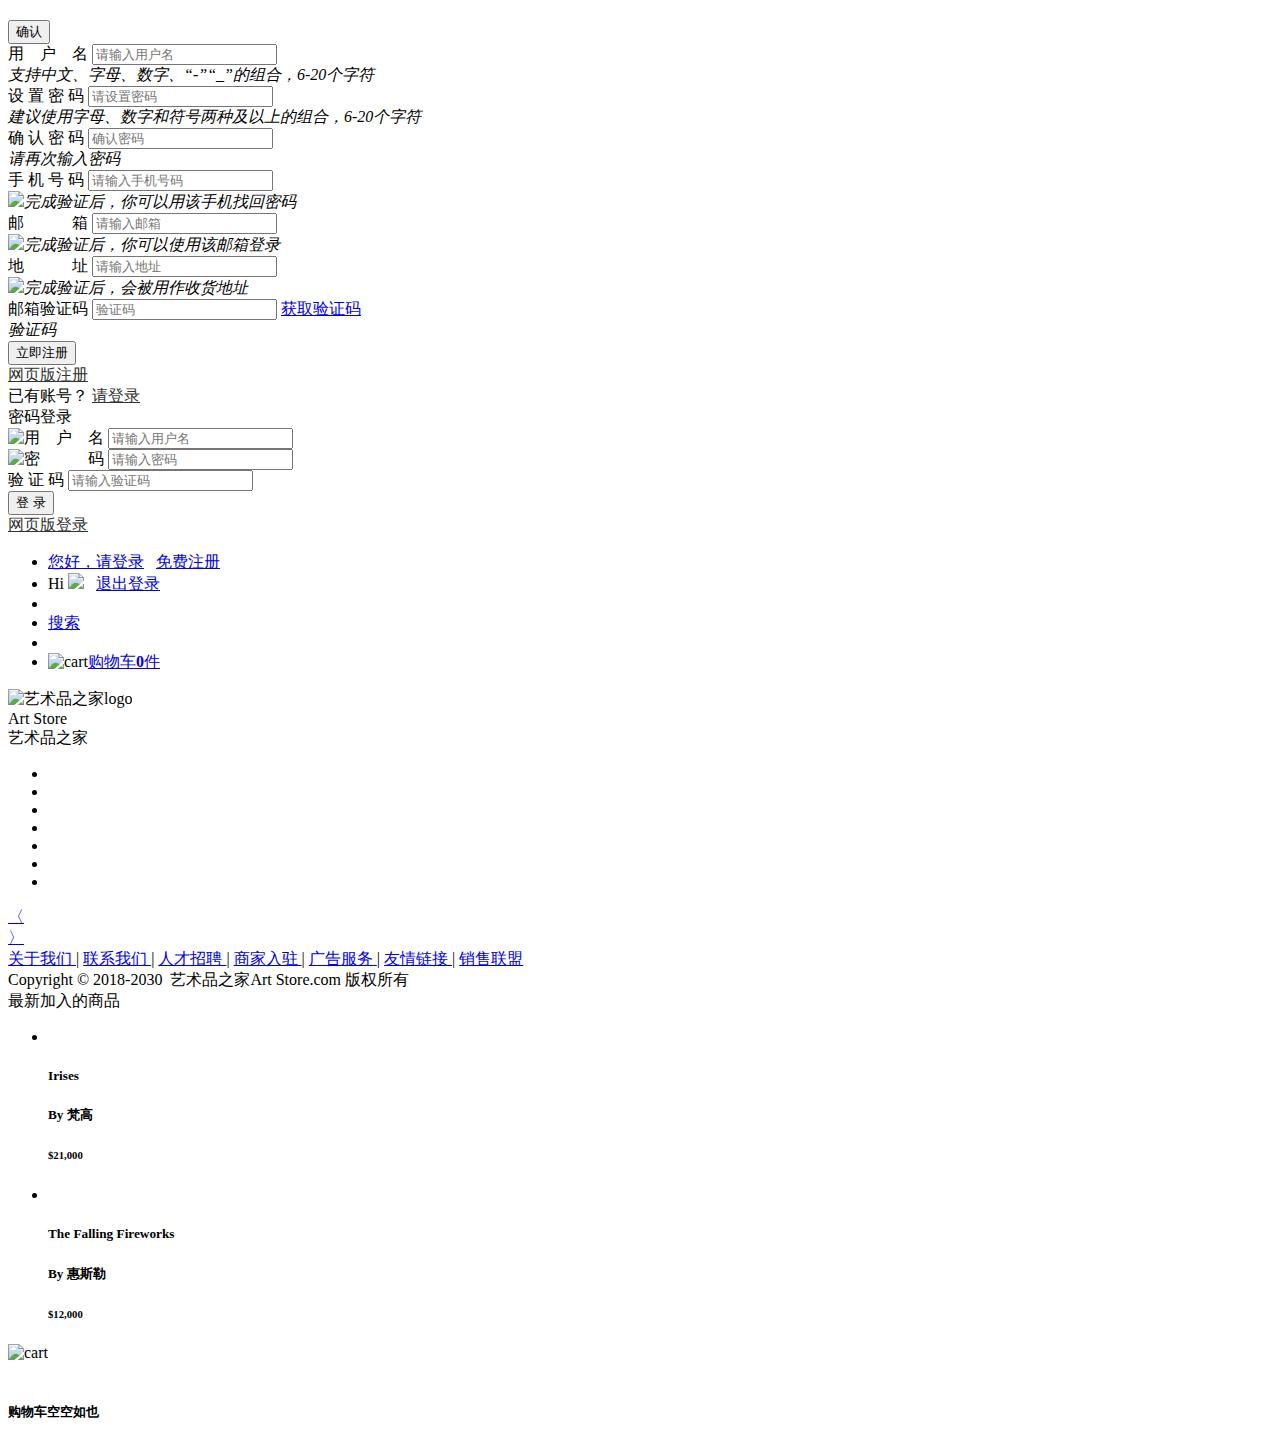
==== index.html @ ba3a552c "Add files via upload" ====
<!DOCTYPE html>
<html>
<head>
    <meta charset="utf-8">
    <meta http-equiv="X-UA-Compatible" content="IE=Edge"/>
    <meta name="keywords" content="中外艺术品"/>
    <meta name="description" content="艺术品之家（Art Store），为用户提供各类精美手工艺术品、创意生活用品、名人画作等，为您带来全新的创意购物体验。">
    <title>艺家 Art Store</title>
    <link rel="icon" href="templates/img/web_img/favicon.ico"/>
    <link rel="stylesheet" href="templates/css/main.css">
    <link rel="stylesheet" href="templates/css/index.css">
    <script src="templates/js/jquery-3.3.1.min.js"></script>
    <link rel="stylesheet" href="https://code.jquery.com/ui/1.10.4/themes/smoothness/jquery-ui.css">
    <script src="https://code.jquery.com/jquery-1.9.1.js"></script>
    <script src="https://code.jquery.com/ui/1.10.4/jquery-ui.js"></script>
</head>
<body>
<div id="dialog" title="提示">
    <h2></h2>
    <button type="button" name="button">确认</button>
</div>
<div id="dialog-modal" title="注册">
    <div id="dialog-register" title="注册">
        <div class="form">
            <form action="register.html" class="rform" method="post">
                <div class="form-item">
                    <label>用　户　名</label>
                    <input type="text" class="rform-account" name="regName" class="field" placeholder='请输入用户名'
                           maxlength="20"/>
                    <img src="templates/img/web_img/check.png" class="check" alt="">
                </div>
                <div class="input-tip">
                    <i class="i-status"><img src="templates/img/web_img/infor.png" alt="">支持中文、字母、数字、“-”“_”的组合，6-20个字符</i>
                    <span class="tip"></span>
                </div>
                <div class="form-item">
                    <label>设 置 密 码</label>
                    <input type="password" name="pwd" class="rform-pwd" class="field" placeholder="请设置密码"
                           maxlength="20"/>
                    <img src="templates/img/web_img/check.png" class="check" alt="">
                </div>
                <div class="input-tip">
                    <i class="i-status"><img src="templates/img/web_img/infor.png" alt="">建议使用字母、数字和符号两种及以上的组合，6-20个字符</i>
                    <span class="tip"></span>
                </div>
                <div class="form-item">
                    <label>确 认 密 码</label>
                    <input type="password" name="pwdRepeat" class="rform-equalTopwd"
                           placeholder="确认密码" maxlength="20"/>
                    <img src="templates/img/web_img/check.png" class="check" alt="">
                </div>
                <div class="input-tip">
                    <i class="i-status"><img src="templates/img/web_img/infor.png" alt="">请再次输入密码</i>
                    <span class="tip"></span>
                </div>
                <div class="form-item">
                    <label>手 机 号 码</label>
                    <input type="tel" name="tel" class="rform-mobile"
                           placeholder="请输入手机号码" maxlength="11"/>
                    <img src="templates/img/web_img/check.png" class="check" alt="">
                </div>
                <div class="input-tip">
                    <i class="i-status"><img src="templates/img/web_img/infor.png">完成验证后，你可以用该手机找回密码</i>
                    <span class="tip"></span>
                </div>
                <div class="form-item">
                    <label>邮　　　箱</label>
                    <input type="email" name="email" class="rform-email"
                           placeholder="请输入邮箱" />
                    <img src="templates/img/web_img/check.png" class="check" alt="">
                </div>
                <div class="input-tip">
                    <i class="i-status"><img src="templates/img/web_img/infor.png">完成验证后，你可以使用该邮箱登录</i>
                    <span class="tip"></span>
                </div>
                <div class="form-item">
                    <label>地　　　址</label>
                    <input type="email" name="email" class="rform-address"
                           placeholder="请输入地址" />
                    <img src="templates/img/web_img/check.png" class="check" alt="">
                </div>
                <div class="input-tip">
                    <i class="i-status"><img src="templates/img/web_img/infor.png">完成验证后，会被用作收货地址</i>
                    <span class="tip"></span>
                </div>
                <div class="form-item">
                    <label>邮箱验证码</label>
                    <input type="text" class="rform-code" name="mobileCode" placeholder="验证码" maxlength="6"/>
                    <a class="rcode" href="javascript:;" >获取验证码</a>
                </div>
                <div class="input-tip">
                    <i class="i-status"><img src="templates/img/web_img/infor.png" alt="">验证码</i>
                    <span class="tip"></span>
                </div>
                <div>
                    <button type="button" class="btn-register">立即注册</button>
                </div>
            </form>
            <footer>
                <a href="register.html" class="hv-under" style="color:#333">网页版注册</a>&nbsp;&nbsp;&nbsp;
                <div class="have-account">已有账号？ <a href="javascript:;" class="hv-under re-signin" title="登录" style="color:#333">请登录</a></div>
            </footer>
        </div>
    </div>
    <div id="dialog-signin" title="登录">
        <div class="form">
            <div class="form-header">密码登录</div>
            <div class="form-con">
                <form action="login.html" name="form" class="sform" method="POST">
                    <div class="form-item">
                        <label><img src="templates/img/web_img/user.png" class="iconfont" alt="用　户　名" title="用户名"></label>
                        <input type="text" class="sform-account" name="regName" class="field"
                               onblur="this.placeholder='请输入用户名'" onfocus="placeholder=''"  placeholder="请输入用户名"/>
                    </div>
                    <div class="input-tip">
                        <span class="tip"></span>
                    </div>
                    <div class="form-item">
                        <label><img src="templates/img/web_img/pwd.png" class="iconfont" alt="密　　　码" title="密码"></label>
                        <input type="password" name="pwd" class="sform-pwd" onblur="this.placeholder='请输入用户名'"
                               onfocus="placeholder=''"  class="field" placeholder="请输入密码"/>
                    </div>
                    <div class="input-tip">
                        <span class="tip"></span>
                    </div>
                    <div class="form-item">
                        <label>验 证 码</label>
                        <input class="sform-code" maxlength="4" onblur="this.placeholder='请输入用户名'" onfocus="placeholder=''" type="text" name="mobileCode" placeholder="请输入验证码"/>
                        <a class="scode" href="javascript:;" title="点击更换验证码" onclick="changecode()"></a>
                    </div>
                    <div class="input-tip">
                        <span class="tip"></span>
                    </div>
                    <div>
                        <button type="button" class="btn-signin">登  录</button>
                    </div>
                </form>
                <a href="login.html" class="hv-under" style="color:#333">网页版登录</a>
            </div>
        </div>
    </div>
</div>
<div id="head-nav">
    <div class="w">
        <ul class="fr">
            <li class="dt">
                <a href="javascript:;" class="sign dt-link hv-red">您好，请登录</a>&nbsp;&nbsp;
                <a href="javascript:;" class="style-red register">免费注册</a>
            </li>
            <li class="dt signin">
                <a class="link-login dt-link">Hi <a href="userInfor.html" target="_blank" title="点击查看各人信息"><span class="account hv-red"></span><img src="templates/img/web_img/account.png" class="account-img"></a></a>&nbsp;&nbsp;
                <a class="signout hv-red" href="javascript:;">退出登录</a>
            </li>
            <li class="spacer"></li>
            <li class="dt" >
                <div class="dt-link"><a href="search.html">搜索</a></div>
                <div class=""></div>
            </li>
            <!--<li class="spacer"></li>-->
            <!--<li class="dt">-->
                <!--<div class="dt-link hv-red"><a class="hv-red" href="store.html">商品详情</a></div>-->
            <!--</li>-->
            <li class="spacer"></li>
            <li class="dt">
                <div class="dt-link"><img src="templates/img/web_img/cart.png" alt="cart"><a class="hv-red cart" href="javascript:;">购物车<strong id="gooNumber">0</strong>件</a>
                    <i class=""></i></div>
            </li>
        </ul>
    </div>
</div>
<div class="main">
    <div class="txt-head">
        <div class="logo-con">
            <img src="templates/img/web_img/logo.jpg" class="log-img" alt="艺术品之家logo" title="艺术品之家">
        </div>
        <div class="title">
            <div class="title-uk">
                Art Store
            </div>
            <div class="title-cn">
                艺术品之家
            </div>
        </div>
    </div>
    <div class="slideBox">
        <ul>
            <li><img src="templates/img/art_img/68.jpg" alt=""/></li>
            <li><img src="templates/img/art_img/446.jpg" alt=""/></li>
            <li><img src="templates/img/art_img/159.jpg" alt=""/></li>
            <li><img src="templates/img/art_img/381.jpg" alt=""/></li>
            <li><img src="templates/img/art_img/371.jpg" alt=""/></li>
            <li><img src="templates/img/art_img/400.jpg" alt=""/></li>
            <li><img src="templates/img/art_img/68.jpg" alt=""/></li>
        </ul>
        <div class="spanBox">
            <span class="active"></span>
            <span></span>
            <span></span>
            <span></span>
            <span></span>
            <span></span>
            <span id="extra"></span>
        </div>
        <div class="prev"><a href="javascript:;">〈</a></div>
        <div class="next"><a href="javascript:;">〉</a></div>
    </div>
    <div class="por-art">
    </div>
    <div class="por-art">
    </div>
    <div class="por-art">
    </div>
    <div class="footer">
        <div class="footer-main">
            <footer>
                <div class="foo-links">
                    <a rel="nofollow" target="_blank" href="artStore.html#aboutUs">
                        关于我们
                    </a> |
                    <a rel="nofollow" target="_blank" href="artStore.html#contactUs">
                        联系我们
                    </a> |
                    <a rel="nofollow" target="_blank" href="artStore.html#recruit">
                        人才招聘
                    </a> |
                    <a rel="nofollow" target="_blank" href="artStore.html#business">
                        商家入驻
                    </a> |
                    <a rel="nofollow" target="_blank" href="artStore.html#advertisement">
                        广告服务
                    </a> |
                    <a target="_blank" target="_blank" href="artStore.html#links">
                        友情链接
                    </a> |
                    <a target="_blank" target="_blank" href="artStore.html#union">
                        销售联盟
                    </a>
                </div>
                <div class="copyright">
                    Copyright&nbsp;&copy;&nbsp;2018-2030&nbsp;&nbsp;艺术品之家Art Store.com&nbsp;版权所有
                </div>
            </footer>
        </div>
    </div>
    <div class="smc">
        <div>
            <div class="noEmpty">
                <header>最新加入的商品</header>
                <ul class="mcart-sigle">
                    <li>
                        <div class="img"><img src="templates/img/art_img/29.jpg" alt=""></div>
                        <div class="infor">
                            <h5 class="name">Irises</h5>
                            <h5 class="author">By 梵高</h5>
                            <h6 class="money">$21,000</h6>
                        </div>
                    </li>
                    <li>
                        <div class="img"><img src="templates/img/art_img/6.jpg" alt=""></div>
                        <div class="infor">
                            <h5 class="name">The Falling Fireworks</h5>
                            <h5 class="author">By 惠斯勒</h5>
                            <h6 class="money">$12,000</h6>
                        </div>
                    </li>
                </ul>
            </div>
            <div class="empty">
                <div><img src="templates/img/web_img/rcart.png" alt="cart"></div>
                <br>
                <div><h5>购物车空空如也</h5></div>
            </div>
        </div>
    </div>
</div>
<script src="templates/js/global.js"></script>
<script src="templates/js/index.js"></script>
<script src="templates/js/main.js"></script>
<script src="templates/js/rform.js"></script>
<script src="templates/js/sform.js"></script>
</body>
</html>
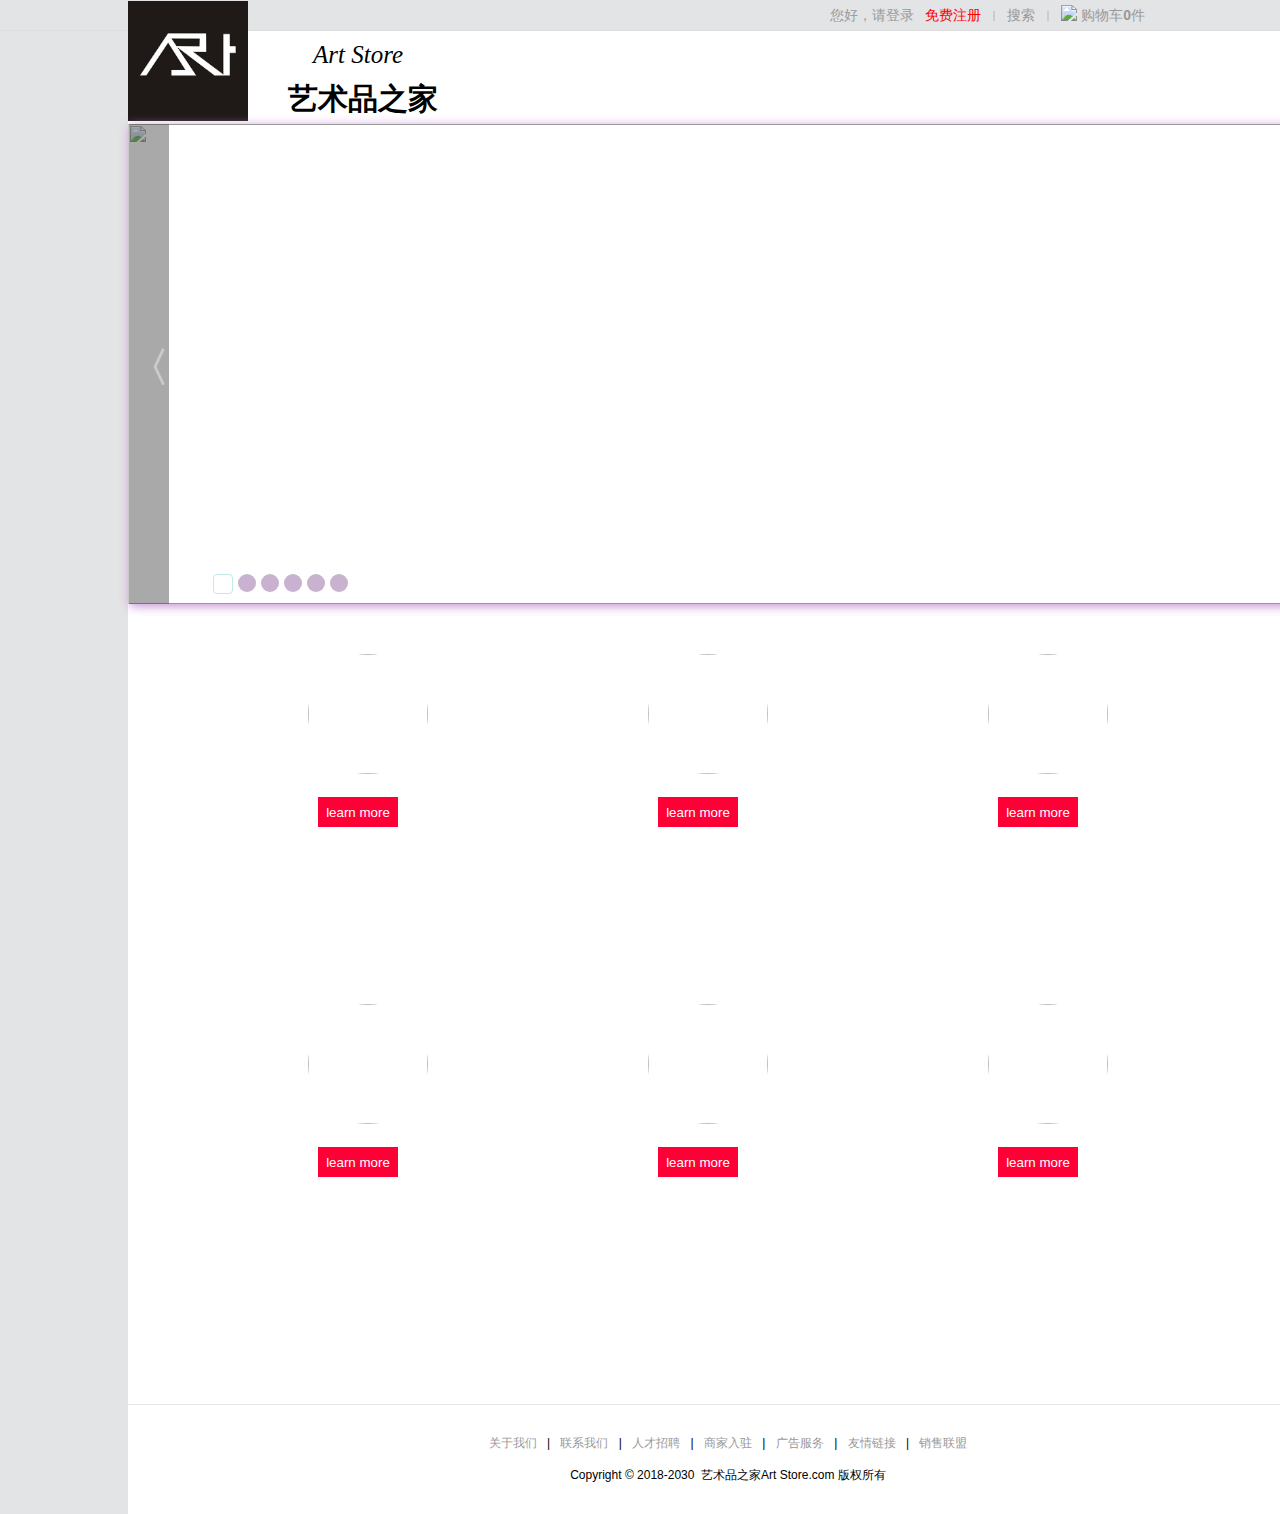
==== commit 45019175: "Add files via upload" ====
--- a/index.html
+++ b/index.html
@@ -25,7 +25,7 @@
             <form action="register.html" class="rform" method="post">
                 <div class="form-item">
                     <label>用　户　名</label>
-                    <input type="text" class="rform-account" name="regName" class="field" placeholder='请输入用户名'
+                    <input type="text" class="rform-account" name="regName" placeholder='请输入用户名'
                            maxlength="20"/>
                     <img src="templates/img/web_img/check.png" class="check" alt="">
                 </div>
@@ -35,7 +35,7 @@
                 </div>
                 <div class="form-item">
                     <label>设 置 密 码</label>
-                    <input type="password" name="pwd" class="rform-pwd" class="field" placeholder="请设置密码"
+                    <input type="password" name="pwd" class="rform-pwd" placeholder="请设置密码"
                            maxlength="20"/>
                     <img src="templates/img/web_img/check.png" class="check" alt="">
                 </div>
@@ -93,7 +93,7 @@
                     <span class="tip"></span>
                 </div>
                 <div>
-                    <button type="button" class="btn-register">立即注册</button>
+                    <button type="button" class="btn-register"><span>立即注册</span><img src="templates/img/web_img/loading.gif" class="loading"></button>
                 </div>
             </form>
             <footer>
@@ -106,10 +106,10 @@
         <div class="form">
             <div class="form-header">密码登录</div>
             <div class="form-con">
-                <form action="login.html" name="form" class="sform" method="POST">
+                <form action="login.php" name="form" class="sform" method="POST">
                     <div class="form-item">
                         <label><img src="templates/img/web_img/user.png" class="iconfont" alt="用　户　名" title="用户名"></label>
-                        <input type="text" class="sform-account" name="regName" class="field"
+                        <input type="text" class="sform-account" name="regName"
                                onblur="this.placeholder='请输入用户名'" onfocus="placeholder=''"  placeholder="请输入用户名"/>
                     </div>
                     <div class="input-tip">
@@ -118,7 +118,7 @@
                     <div class="form-item">
                         <label><img src="templates/img/web_img/pwd.png" class="iconfont" alt="密　　　码" title="密码"></label>
                         <input type="password" name="pwd" class="sform-pwd" onblur="this.placeholder='请输入用户名'"
-                               onfocus="placeholder=''"  class="field" placeholder="请输入密码"/>
+                               onfocus="placeholder=''"  placeholder="请输入密码"/>
                     </div>
                     <div class="input-tip">
                         <span class="tip"></span>
@@ -132,10 +132,10 @@
                         <span class="tip"></span>
                     </div>
                     <div>
-                        <button type="button" class="btn-signin">登  录</button>
+                        <button type="button" class="btn-signin"><span>登  录</span><img src="templates/img/web_img/loading.gif" class="loading"></button>
                     </div>
                 </form>
-                <a href="login.html" class="hv-under" style="color:#333">网页版登录</a>
+                <a href="signin.html" class="hv-under" style="color:#333">网页版登录</a>
             </div>
         </div>
     </div>
@@ -156,10 +156,6 @@
                 <div class="dt-link"><a href="search.html">搜索</a></div>
                 <div class=""></div>
             </li>
-            <!--<li class="spacer"></li>-->
-            <!--<li class="dt">-->
-                <!--<div class="dt-link hv-red"><a class="hv-red" href="store.html">商品详情</a></div>-->
-            <!--</li>-->
             <li class="spacer"></li>
             <li class="dt">
                 <div class="dt-link"><img src="templates/img/web_img/cart.png" alt="cart"><a class="hv-red cart" href="javascript:;">购物车<strong id="gooNumber">0</strong>件</a>
@@ -184,13 +180,13 @@
     </div>
     <div class="slideBox">
         <ul>
-            <li><img src="templates/img/art_img/68.jpg" alt=""/></li>
-            <li><img src="templates/img/art_img/446.jpg" alt=""/></li>
-            <li><img src="templates/img/art_img/159.jpg" alt=""/></li>
-            <li><img src="templates/img/art_img/381.jpg" alt=""/></li>
-            <li><img src="templates/img/art_img/371.jpg" alt=""/></li>
-            <li><img src="templates/img/art_img/400.jpg" alt=""/></li>
-            <li><img src="templates/img/art_img/68.jpg" alt=""/></li>
+            <li><h2 class="title"></h2><p></p><a href=""><img src="templates/img/art_img/68.jpg" alt=""/></a></li>
+            <li><h2 class="title"></h2><p></p><a href=""><img src="templates/img/art_img/446.jpg" alt=""/></a></li>
+            <li><h2 class="title"></h2><p></p><a href=""><img src="templates/img/art_img/159.jpg" alt=""/></a></li>
+            <li><h2 class="title"></h2><p></p><a href=""><img src="templates/img/art_img/381.jpg" alt=""/></a></li>
+            <li><h2 class="title"></h2><p></p><a href=""><img src="templates/img/art_img/371.jpg" alt=""/></a></li>
+            <li><h2 class="title"></h2><p></p><a href=""><img src="templates/img/art_img/400.jpg" alt=""/></a></li>
+            <li><h2 class="title"></h2><p></p><a href=""><img src="templates/img/art_img/68.jpg" alt=""/></a></li>
         </ul>
         <div class="spanBox">
             <span class="active"></span>
@@ -203,8 +199,6 @@
         </div>
         <div class="prev"><a href="javascript:;">〈</a></div>
         <div class="next"><a href="javascript:;">〉</a></div>
-    </div>
-    <div class="por-art">
     </div>
     <div class="por-art">
     </div>
@@ -242,36 +236,6 @@
             </footer>
         </div>
     </div>
-    <div class="smc">
-        <div>
-            <div class="noEmpty">
-                <header>最新加入的商品</header>
-                <ul class="mcart-sigle">
-                    <li>
-                        <div class="img"><img src="templates/img/art_img/29.jpg" alt=""></div>
-                        <div class="infor">
-                            <h5 class="name">Irises</h5>
-                            <h5 class="author">By 梵高</h5>
-                            <h6 class="money">$21,000</h6>
-                        </div>
-                    </li>
-                    <li>
-                        <div class="img"><img src="templates/img/art_img/6.jpg" alt=""></div>
-                        <div class="infor">
-                            <h5 class="name">The Falling Fireworks</h5>
-                            <h5 class="author">By 惠斯勒</h5>
-                            <h6 class="money">$12,000</h6>
-                        </div>
-                    </li>
-                </ul>
-            </div>
-            <div class="empty">
-                <div><img src="templates/img/web_img/rcart.png" alt="cart"></div>
-                <br>
-                <div><h5>购物车空空如也</h5></div>
-            </div>
-        </div>
-    </div>
 </div>
 <script src="templates/js/global.js"></script>
 <script src="templates/js/index.js"></script>
@@ -279,4 +243,4 @@
 <script src="templates/js/rform.js"></script>
 <script src="templates/js/sform.js"></script>
 </body>
-</html>+</html>
--- a/templates/css/main.css
+++ b/templates/css/main.css
@@ -0,0 +1,327 @@
+div,span,li,body,p,input,img,i,h1,h2,h3,h4,nav,footer,ul,form,section{
+  margin:0;
+  padding:0;
+}
+body{
+  font-family: "Microsoft YaHei", sans-serif;
+  font-size:14px;
+  min-width: 800px;
+  position: relative;
+}
+a{
+   text-decoration: none;
+   color: black;
+ }
+.main{
+   width:1200px;
+   background-color: #fff;
+   margin: 0;
+ }
+.footer{
+  text-align: center;
+  font-size:12px;
+  margin-top: 100px;
+  padding-bottom: 30px;
+}
+.footer-main{
+  width: 1200px;
+}
+.foo-links{
+  border-top: 1px solid #e6e6e6;
+  margin: 0 auto;
+  padding-top:30px;
+  padding-bottom: 15px;
+}
+.foo-links a{
+  color:#999;
+  padding-left: 7px;
+  padding-right: 7px;
+}
+.foo-links a:hover{
+  text-decoration: underline;
+}
+#head-nav {
+  border-bottom:1px solid #ddd;
+}
+#head-nav .w{
+  background-color: #e3e4e5;
+  height:30px;
+  line-height: 30px;
+}
+.hv-red:hover{
+  color:red;
+}
+.hv-under:hover{
+  text-decoration: underline;
+}
+.hv-yel:hover{
+  color:yellow;
+}
+#head-nav li{
+  list-style-type: none;
+  float:left;
+}
+#head-nav li.spacer{
+  overflow:hidden;
+  margin:11px 5px 0;
+  width:2px;
+  height:10px;
+  background-color:#ccc;
+}
+.dt{
+  margin-right: 7px;
+  margin-left: 7px;
+}
+
+.dt-link{
+  background-color: #e3e4e5;
+  font-weight:400;
+}
+.dt-link img{
+  position: absolute;
+  height:17px;
+  background-color: transparent;
+  top:5px;
+}
+.dt-link img:hover{
+  border:1px solid #fff;
+}
+ul.fr{
+  margin-top:0;
+  float:right;
+  margin-right:10%;
+}
+#dialog-modal{
+  display:none;
+}
+#dialog-modal h2{
+  text-align: center;
+  margin-top:40px;
+}
+#dialog{
+  display: none;
+}
+#dialog button{
+  width: 100px;
+  height: 30px;
+  margin: 5em;
+  background-color: #ff0036;
+  border: none;
+  color: white;
+}
+.dt-link img{
+  width: 16px;
+}
+.style-red{
+  color:red;
+}
+#dialog-register{
+  display: none;
+}
+#dialog-signin{
+  display: none;
+}
+.rform .form-item{
+    border-style:solid;
+    border-width: 1px;
+    font-size: 27px;
+    border-color: #e3e4e5;
+    width: 100%;
+  }
+.rform .form-item label{
+    float:left;
+    width:90px;
+    height:52px;
+    line-height: 52px;
+    padding-left: 20px;
+    font-size: 14px;
+  }
+.rform .form-item input{
+    border:0 none;
+    width: 140px;
+    height: 19px;
+    padding: 16px 0 11px 20px;
+    font-size:14px;
+  }
+.rform .input-tip{
+    height:25px;
+  }
+.rform .input-tip .tip{
+  color:#feb96f;
+  height:34px;
+  font-size:14px;
+  margin-left:-25%;
+}
+.rform button{
+  width: 100%;
+  height:54px;
+  color:#fff;
+  border:0;
+  font-size:16px;
+  background: #e22;
+}
+#dialog-modal button:hover{
+  color:yellow;
+}
+#dialog-register .form{
+  background-color: #fff;
+  width: 400px;
+  padding:20px;
+}
+.rcode{
+  background-color: #e2e3e4;
+  float: right;
+  height: 48px;
+  line-height: 48px;
+  width:120px;
+  text-align: center;
+  font-size:14px;
+}
+.rform .i-status{
+  font-style: normal;
+  color:#c5c5c5;
+  height:34px;
+  font-size:12px;
+  margin-left:-25%;
+}
+.rform-code{
+  width:140px;
+}
+#dialog-register footer{
+  float: right;
+  margin-top: 20px;
+  margin-right: 20px;
+}
+#dialog-signin form>a{
+  float: right;
+  margin-top: 20px;
+  margin-right: 20px;
+}
+#dialog-register .have-account,a{
+    text-decoration: none;
+    color:#999;
+}
+#dialog-register .have-account{
+    display: inline;
+    margin-top:80px;
+    margin-right: 100px;
+}
+#dialog-signin .form{
+  padding: 10%;
+}
+#dialog-signin .form-header{
+  font-size: 20px;
+  font-weight: 800;
+  margin-bottom: 20px;
+}
+.sform .form-item{
+  border-style:solid;
+  border-width: 1px;
+  font-size: 27px;
+  border-color: #e3e4e5;
+  background-color: white;
+}
+.sform .form-item label{
+  float:left;
+  height:48px;
+  line-height: 48px;
+  background-color: #ebeced;
+  font-size: 14px;
+}
+.sform .iconfont{
+  width: 48px;
+  height:48px;
+}
+.sform .form-item input{
+  border:0 none;
+  width: 180px;
+  height: 19px;
+  padding: 16px 0 11px 10px;
+  font-size:14px;
+}
+.sform input.input-code{
+  width:90px;
+}
+.sform .input-tip{
+  color:#feb96f;
+  height:20px;
+  font-size:15px;
+  padding-bottom:20px;
+}
+.sform button{
+  width: 100%;
+  height:54px;
+  color:#fff;
+  border:0;
+  font-size:16px;
+  background: #e22;
+}
+
+.sform .scode{
+  background-color: #e2e3e4;
+  float: right;
+  height: 48px;
+  line-height: 48px;
+  width:100px;
+  text-align: center;
+}
+.sform .tip{
+  margin-left:-13%;
+}
+.rform .input-tip i{
+  display: none;
+}
+.rform .input-tip img{
+  height: 15px;
+  background-color: #e2e3e4;
+  border-radius: 50%;
+  margin-top:2px;
+}
+img.check{
+  height:20px;
+  border-radius: 50%;
+  background-color: #4ccd61;
+  display: none;
+}
+.log-img{
+  height: 120px;
+  width: 120px;
+}
+.account-img{
+  height:20px;
+  width: 20px;
+  background-color: transparent;
+  position: absolute;
+  top:5px;
+}
+.signout{
+  margin-left: 15px;
+}
+.cart{
+  margin-left: 20px;
+}
+a.searchTrigger{
+  color:#fff;
+}
+#type{
+  display: none;
+}
+.dis-none{
+  display: none;
+}
+.loading{
+  display: none;
+}
+.title-uk{
+  font-family: "Times New Roman";
+}
+#secOne{
+  margin-top:5%;
+}
+.crumbs{
+  display:inline;
+  padding-left: 1em;
+}
+.crumbs li{
+  display: inline;
+}--- a/templates/css/index.css
+++ b/templates/css/index.css
@@ -0,0 +1,193 @@
+body{
+  background-color: #e3e4e5;
+}
+.style-red{
+  color:red;
+}
+.logo-con{
+  float:left;
+}
+.logo-con img{
+  margin-top: -30px;
+}
+.main{
+  margin-left: 10%;
+  margin-right: 10%;
+}
+.title{
+  margin-left:40px;
+  float:left;
+  margin-top:10px;
+}
+.title-uk{
+  font-size: 25px;
+  font-style: oblique;
+  margin-left:25px;
+}
+.title-cn{
+  font-weight: bolder;
+  margin-top: 10px;
+  font-size: 30px;
+  font-family:"楷体";
+}
+.txt-head{
+  background-color: red;
+}
+.surf-header input{
+
+  width:400px;
+  height:36px;
+  margin:0px 1px 3px 3px;
+}
+.art_img{
+  width: 120px;
+  height: 120px;
+  border-radius:60px;
+}
+.art-img{
+  text-align: center;
+}
+.art_por{
+  width:200px;
+  float:left;
+    min-height: 250px;
+}
+.por-art{
+  width:1200px;
+}
+.arp0{
+  margin-left: 140px;
+}
+.arp1{
+  margin-left: 140px;
+}
+.por-head{
+  font-style: italic;
+  text-align: center;
+}
+.por-body{
+  margin-top: 20px;
+  font-size: 12px;
+}
+.por-body p{
+  text-indent: 2em;
+  margin:0;
+  border-radius:50px;
+}
+.art_por input{
+  background-color: #ff0036;
+    border: none;
+  color:#fff;
+  width:80px;
+  height:30px;
+  margin-left:50px;
+}
+.art_por .des-lea{
+    margin-bottom: 0;
+}
+.por-art{
+  margin-top: 50px;
+  width:1200px;
+  height:300px;
+}
+.signin{
+  display: none;
+}
+
+ul {
+    list-style:none;
+}
+.slideBox {
+    width:1200px;
+    height:480px;
+    box-shadow:2px 2px 10px #C38DD4;
+    position:relative;
+    overflow:hidden;
+}
+.slideBox ul {
+    position:relative;
+    width:9600px;
+}
+.slideBox ul li {
+    width:1200px;
+    height:480px;
+    float:left;
+    position: relative;
+}
+ul li img{
+  height: 480px;
+  width: 1200px;
+}
+ul li h2{
+    font-size: 30px;
+    color: white;
+    position: absolute;
+    top:20px;
+    left:35%;
+    font-family: "Garamond";
+}
+ul li p{
+    width: 400px;
+    font-size: 20px;
+    color: white;
+    position: absolute;
+    top:80px;
+    left:34%;
+    font-family: "times new roman";
+}
+.spanBox {
+    position:absolute;
+    width:300px;
+    height:20px;
+    bottom:10px;
+    left:80px;
+}
+.spanBox span {
+    border-radius: 50%;
+    width:18px;
+    height:18px;
+    margin-left:5px;
+    background-color:rgba(201,178,207,1.00);
+    float:left;
+    line-height:16px;
+    text-align:center;
+    text-shadow:2px 2px 2px #C5EBF0;
+    font-family:cabin-sketch;
+    font-size:15px;
+}
+.slideBox .spanBox .active {
+    background-color: white;
+    border:solid 1px #BEEBEC;
+    border-radius:4px;
+}
+.prev {
+    padding-top: 18%;
+    font-weight: 900;
+    font-size: 40px;
+    height: 100%;
+    width: 40px;
+    position:absolute;
+    float:left;
+    border-left:solid 1px rgba(251,245,246,1.00);
+    opacity:0.5;
+    background-color: #555;
+  }
+.next {
+    padding-top: 18%;
+    font-weight: 900;
+    font-size: 40px;
+    height: 100%;
+    position:absolute;
+    right:0px;
+    float:right;
+    border-right:solid 1px rgba(245,237,237,1.00);
+    opacity:0.5;
+    background-color: #555;
+}
+#extra{
+  visibility: hidden;
+}
+#extra1{
+  visibility: hidden;
+}
+
